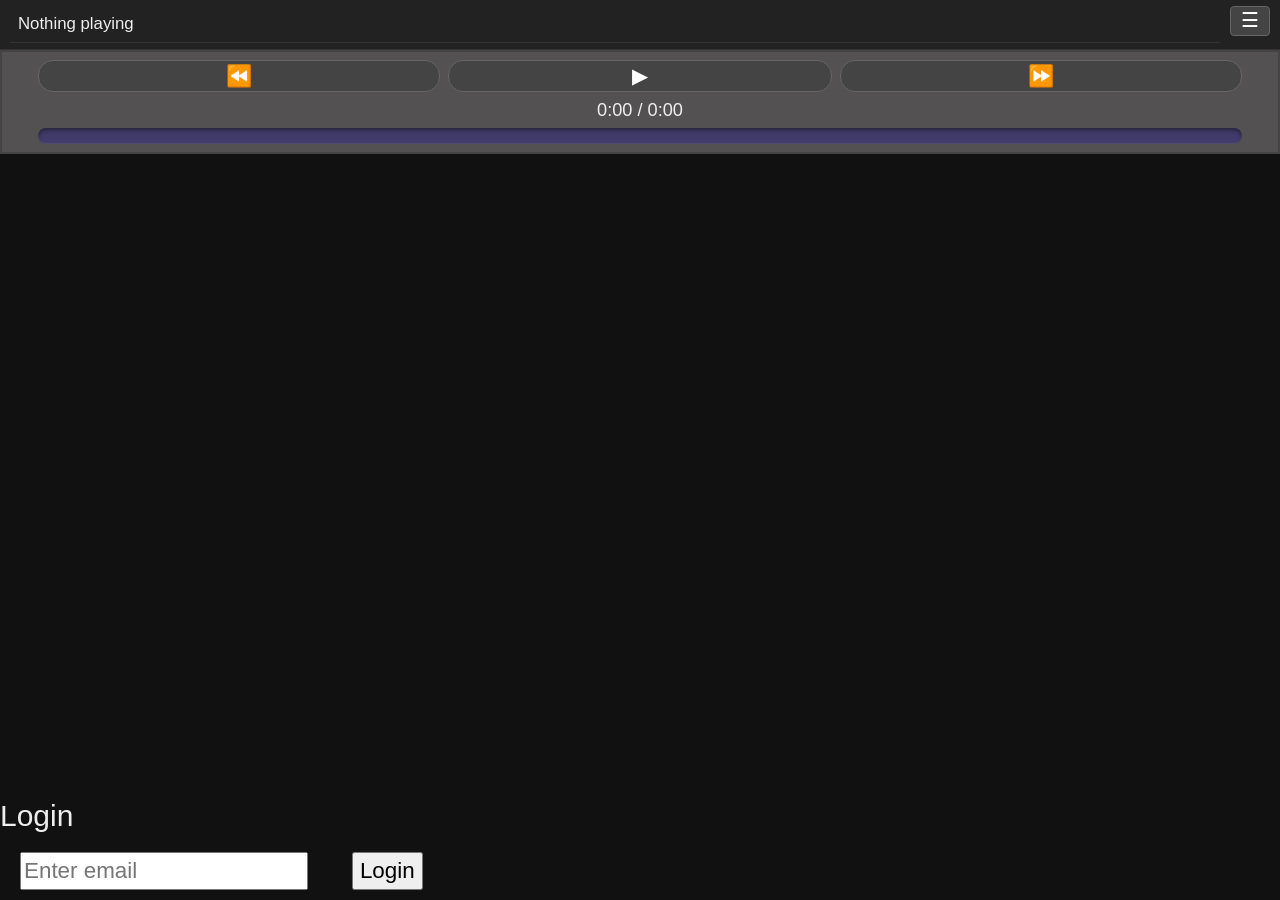
==== index.html @ dd4e54b9 "Initial commit: AudioPWA + server_code" ====
﻿<!DOCTYPE html>
<html lang="en">
<head>
    <meta charset="UTF-8">
    <title>Audiobook Player</title>

    <link rel="manifest" href="/ab/manifest.json">
    <link rel="icon" type="image/png" sizes="64x64" href="/favicon.png">
    <link rel="icon" type="image/png" sizes="192x192" href="/AB/icons/icon-192.png">
    <link rel="icon" type="image/png" sizes="512x512" href="/AB/icons/icon-512.png">
    <link rel="apple-touch-icon" href="/AB/icons/icon-192.png">

    <meta name="theme-color" content="#000000">
    <meta name="background-color" content="#000000">

    <meta name="viewport" content="width=device-width, initial-scale=1.0">

    <link rel="stylesheet" href="https://maxcdn.bootstrapcdn.com/bootstrap/3.4.1/css/bootstrap.min.css">
    <link rel="stylesheet" href="styles.css?ver=8">
</head>

<body>

    <!-- HEADER BAR -->
    <div id="header-bar">
        <div id="now-playing">Nothing playing</div>
        <button id="menu-btn">☰</button>
    </div>

    <!-- SIDE MENU -->
    <div id="side-menu">
        <button id="menu-close-btn">✖</button>

        <input id="tree-search" type="text" placeholder="Search…" />
        <button class="menu-item" id="search-go-btn">🔎 Search</button>
        <button class="menu-item" id="jump-now-btn">🎯 Now Playing</button>

        <div id="volume-row">
            <span class="vol-icon">🔊</span>
            <input id="volumeControl" type="range" min="0" max="1" step="0.01">
        </div>

        <button class="menu-item" id="refresh-tree-btn">🔄 Refresh</button>
        <button class="menu-item" id="logout-btn">🚪 Logout</button>
        <button class="menu-item" id="clear-site-btn">🧹 Clear Data</button>
    </div>

    <!-- PLAYER -->
    <div id="player-container">
        <audio id="player"></audio>

        <div id="custom-player">
            <div id="player-buttons">
                <button id="btn-back">⏪</button>

                <div id="play-wrapper">
                    <button id="btn-play">▶</button>
                    <div id="loading-overlay">Loading…</div>
                </div>

                <button id="btn-forward">⏩</button>
            </div>

            <div id="time-display">0:00 / 0:00</div>
            
            <div id="progress-bar">
                <div id="progress-fill"></div>
            </div>
        </div>
    </div>

    <!-- TREE -->
    <div id="tree-container"></div>

    <!-- LOGIN MODAL -->
    <div id="login-modal">
        <div id="login-box">
            <h2>Login</h2>
            <input id="login-email" type="email" placeholder="Enter email">
            <button id="login-btn">Login</button>
        </div>
    </div>

    <!-- DESCRIPTION MODAL -->
    <div id="desc-modal">
        <div id="desc-modal-content">
            <button id="desc-close-btn">✖</button>
            <pre id="desc-text"></pre>
        </div>
    </div>

    <script src="app.js?ver=9"></script>
    <script src="custom-player.js?ver=8"></script>
    <script src ="tree-search.js?ver=1"></script></script>
</body>
</html>
---- styles.css ----
﻿/* BASELINE */
html, body {
    -webkit-text-size-adjust: 100%;
    text-size-adjust: 100%;
    margin: 0;
    padding: 0;
    height: 100%;
}

body {
    display: flex;
    flex-direction: column;
    background: #111;
    color: #eee;
    overflow: hidden;
}

    body.menu-open {
        overflow: hidden;
        height: 100%;
        position: fixed;
        width: 100%;
    }

    body.keyboard-open {
        position: fixed !important;
        overflow: hidden !important;
        width: 100% !important;
        height: 100% !important;
        touch-action: none !important;
    }

/* HIDE NATIVE AUDIO */
audio {
    width: 0;
    height: 0;
    opacity: 0;
    position: absolute;
    pointer-events: none;
}

/* NOW PLAYING */
#now-playing {
    background: #222;
    padding: 8px;
    border-bottom: 1px solid #333;
    font-size: 1.2em;
}

/* CUSTOM PLAYER */
#player-container {
    background: #7c79799c;
    border: 2px solid #444;
}

#custom-player {
    display: flex;
    flex-direction: column;
    gap: 5px;
    padding: 8px;
    margin: 0 2em;
}

/* BUTTON ROW */
#player-buttons {
    display: flex;
    justify-content: space-between;
    gap: 8px;
}

    #player-buttons button {
        flex: 1;
        font-size: 1.5em;
        padding: 0px 8px;
        background: #444;
        border: 1px solid #666;
        color: #fff;
        border-radius: 15px;
        width: 100%;
    }

/* PROGRESS BAR */
/* PROGRESS BAR */
#progress-bar {
    width: 100%;
    height: 16px;
    border-radius: 12px;
    overflow: hidden;
    /* dark recessed base, like volume track */
    background: #403b69;
    box-shadow: inset 0 2px 4px rgba(0,0,0,0.45), inset 0 -1px 2px rgba(255,255,255,0.15);
}

/* FILLED PART (before position) */
#progress-fill {
    height: 100%;
    width: 0%;
    border-radius: inherit;
    /* raised, lighter part (like volume green) */
    background: #99d399;
    box-shadow: 0 2px 4px rgba(0,0,0,0.6), inset 0 2px 3px rgba(255,255,255,0.35), inset 0 -2px 3px rgba(0,0,0,0.4);
}


/* TIME DISPLAY */
#time-display {
    font-size: 1.3em;
    text-align: center;
}

/* TREE */
#tree-container {
    flex: 1;
    overflow-y: auto;
    padding: 8px;
    font-size: 1.6em;
}

/* LOGIN MODAL */
#login-box input,
#login-box button {
    font-size: 1.6em;
    color: black;
    margin: 10px 20px;
}

/* ICONS */
.folder-icon {
    width: 1em;
    height: 1em;
}

.book-cover {
    height: 5em;
}

/* LOADING OVERLAY — KEEP EXACTLY AS BASELINE */
#loading-overlay {
    position: absolute;
    top: 0px;
    left: 50%;
    transform: translateX(-50%);
    width: 100%;
    max-width: 80vw;
    padding: 8px 16px;
    background: rgb(255 255 255 / 65%);
    color: #de0e0e;
    border-radius: 10px;
    font-size: 1.2em;
    text-align: center;
    display: none;
    z-index: 9999;
    box-shadow: 0 4px 12px rgba(0,0,0,0.4);
    transition: opacity 0.2s ease;
}

    #loading-overlay::after {
        content: "";
        display: inline-block;
        width: 1em;
        height: 1em;
        margin-left: 8px;
        border: 3px solid #de0e0e;
        border-top-color: transparent;
        border-radius: 50%;
        animation: spin 0.7s linear infinite;
    }

@keyframes spin {
    to {
        transform: rotate(360deg);
    }
}

/* HEADER BAR */
#header-bar {
    display: flex;
    align-items: flex-start;
    gap: 10px;
    padding: 6px 10px;
    background: #222;
    border-bottom: 1px solid #333;
    min-height: 2.2em;
}

#menu-btn {
    padding: 4px 10px;
    background: #444;
    border: 1px solid #666;
    color: #fff;
    border-radius: 4px;
    font-size: 1.4em;
    line-height: 1em;
}

#now-playing {
    flex: 1;
    font-size: 1.2em;
    white-space: normal;
    overflow: visible;
    text-overflow: clip;
    line-height: 1.2em;
}

/* SIDE MENU */
#side-menu {
    position: fixed;
    top: 0;
    right: -100%;
    width: 60%;
    height: 100%;
    background: #f5f5f5b3;
    border-left: 1px solid #1e0be7;
    padding: 0px 15px 0px 3px;
    display: flex;
    flex-direction: column;
    gap: 5px;
    transition: right 0.25s ease;
    z-index: 9999;
    overflow-y: auto;
    -webkit-overflow-scrolling: touch;
}

    #side-menu button {
        padding: 10px;
        background: #444;
        border: 1px solid #666;
        color: #fff;
        border-radius: 6px;
        font-size: 1.2em;
    }

    #side-menu.open {
        right: 0;
    }

        #side-menu.open::before {
            content: "";
            position: fixed;
            top: 0;
            left: 0;
            width: 100vw;
            height: 100vh;
            background: rgba(0,0,0,0.4);
            z-index: -1;
        }

#menu-close-btn {
    align-self: flex-end;
    background: none;
    border: none;
    color: #fff;
    font-size: 1.6em;
    padding: 0;
    margin-bottom: 10px;
}

/* TREE STRUCTURE */
.tree-node {
    position: relative;
    padding-left: 0.5em;
    margin-left: 0.5em;
    border-left: 1px solid rgba(255,255,255,0.45);
}

.tree-row {
    position: relative;
    display: flex;
    align-items: center;
    gap: 6px;
    padding: 4px 0;
}

    .tree-row::before {
        content: "";
        position: absolute;
        left: -0.5em;
        top: 0.9em;
        width: 0.5em;
        height: 1px;
        background: rgba(255,255,255,0.45);
    }

#tree-container > .tree-row::before {
    display: none;
}

.folder-name {
    flex-grow: 1;
    word-break: break-all;
}

/* FILE ITEMS */
.file-item {
    position: relative;
    padding-left: 0.1em;
    margin-left: 0.5em;
    line-height: 1.3em;
    word-break: break-all;
}

    .file-item::before {
        content: "";
        position: absolute;
        left: -0.99em;
        width: 0.7em;
        top: 0.65em;
        height: 1px;
        background: rgba(255,255,255,0.45);
    }

/* ACTIVE FILE */
.file-active {
    font-weight: bold;
}

/* SEARCH HIGHLIGHT */
.tree-highlight {
    background: rgba(255, 255, 0, 0.25);
    border-radius: 4px;
}

/* NOW PLAYING HIGHLIGHT */
.now-playing-item {
    background: rgba(0, 150, 255, 0.25);
    border-left: 3px solid #00aaff;
    border-radius: 4px;
}

/* SEARCH BOX */
#tree-search {
    color: #0d0d0d;
    font-size: 1.5em;
    padding: 2px 0 2px 4px;
    border-radius: 5px;
}

/* VOLUME CONTROL */
#volume-row {
    display: flex;
    align-items: center;
    gap: 10px;
    margin: 4px 0 8px 0;
}

.vol-icon {
    font-size: 1.8em;
    color: #111;
    background: black;
    border-radius: 50%;
    width: 1.8em;
    height: 1.8em;
    display: flex;
    align-items: center;
    justify-content: center;
    line-height: 1;
    padding: 0;
}

/* RANGE */
#volumeControl {
    -webkit-appearance: none;
    appearance: none;
    flex: 1;
    width: 100%;
    height: 10px;
    border-radius: 6px;
    outline: none;
    margin: 0;
    background: linear-gradient(to right, #99d399 0%, #99d399 var(--val, 50%), #403b69 var(--val, 50%), #403b69 100%);
    box-shadow: inset 0 2px 4px rgba(0,0,0,0.45), inset 0 -1px 2px rgba(255,255,255,0.15);
}

    #volumeControl::-webkit-slider-thumb {
        -webkit-appearance: none;
        width: 20px;
        height: 20px;
        background: #00cc00;
        border: 4px solid red;
        border-radius: 50%;
        cursor: pointer;
        box-shadow: 0 2px 4px rgba(0,0,0,0.6), inset 0 2px 3px rgba(255,255,255,0.35), inset 0 -2px 3px rgba(0,0,0,0.4);
    }

    #volumeControl::-moz-range-thumb {
        width: 20px;
        height: 20px;
        background: #00cc00;
        border: 4px solid red;
        border-radius: 50%;
        cursor: pointer;
        box-shadow: 0 2px 4px rgba(0,0,0,0.6), inset 0 2px 3px rgba(255,255,255,0.35), inset 0 -2px 3px rgba(0,0,0,0.4);
    }

    #volumeControl::-moz-range-track {
        height: 10px;
        border-radius: 6px;
        background: #403b69;
        box-shadow: inset 0 2px 4px rgba(0,0,0,0.45), inset 0 -1px 2px rgba(255,255,255,0.15);
    }

/* ℹ BUTTON */
.desc-icon-inline {
    background: #1e6bff82;
    color: white;
    border-radius: 50%;
    border: none;
    width: 1em;
    min-width: 1em;
    height: 1em;
    display: inline-flex;
    align-items: center;
    justify-content: center;
    font-size: 14px;
    cursor: pointer;
    padding: 0;
    line-height: 1;
    flex-shrink: 0;
    box-sizing: border-box;
    font-size: 1em;
}


/* BIG COVER */
.book-cover-wrapper {
    margin-top: 6px;
}

.book-cover {
    max-width: 150px;
    display: block;
}

/* DESCRIPTION MODAL */
#desc-modal {
    position: fixed;
    top: 0;
    left: 0;
    width: 100vw;
    height: 100vh;
    background: rgba(0,0,0,0.7);
    display: none;
    justify-content: center;
    align-items: center;
    z-index: 99999;
}

#desc-modal-content {
    background: #222;
    padding: 20px;
    border-radius: 10px;
    /* max-width: 90vw; */
    max-height: 99vh;
    overflow-y: auto;
    color: #eee;
    font-size: 1.2em;
    position: relative;
}

#desc-close-btn {
    position: fixed;
    top: 23px;
    right: 35px;
    font-size: 1.5em;
    background: none;
    border: none;
    color: #eee;
    cursor: pointer;
    border-radius: 50%;
    background: #733636;
    width: 1.5em;
    height: 1.5em;
}

/* === FIX: PLAY BUTTON = 33% WIDTH === */
#btn-back,
#btn-forward,
#play-wrapper {
    flex: 1;
}

#play-wrapper {
    position: relative;
    display: flex;
}

#btn-play {
    width: 100%;
}


#desc-text {
    white-space: pre-wrap !important; /* сохраняет \n, но разрешает переносы */
    word-break: break-word !important;
    overflow-wrap: break-word !important;
    overflow-x: hidden !important;
    background: #f7f4e9 !important; /* мягкий бумажный белый */
    color: #050505 !important; /* глубокий чёрный текст */
    padding: 1em !important; /* как поля страницы */
    border-radius: 6px !important; /* чуть мягче */
    font-family: "Georgia", "Times New Roman", serif !important; /* книжный шрифт */
    line-height: 1.2 !important; /* читаемость */
    font-size: 1.3em !important; /* чуть крупнее */
}
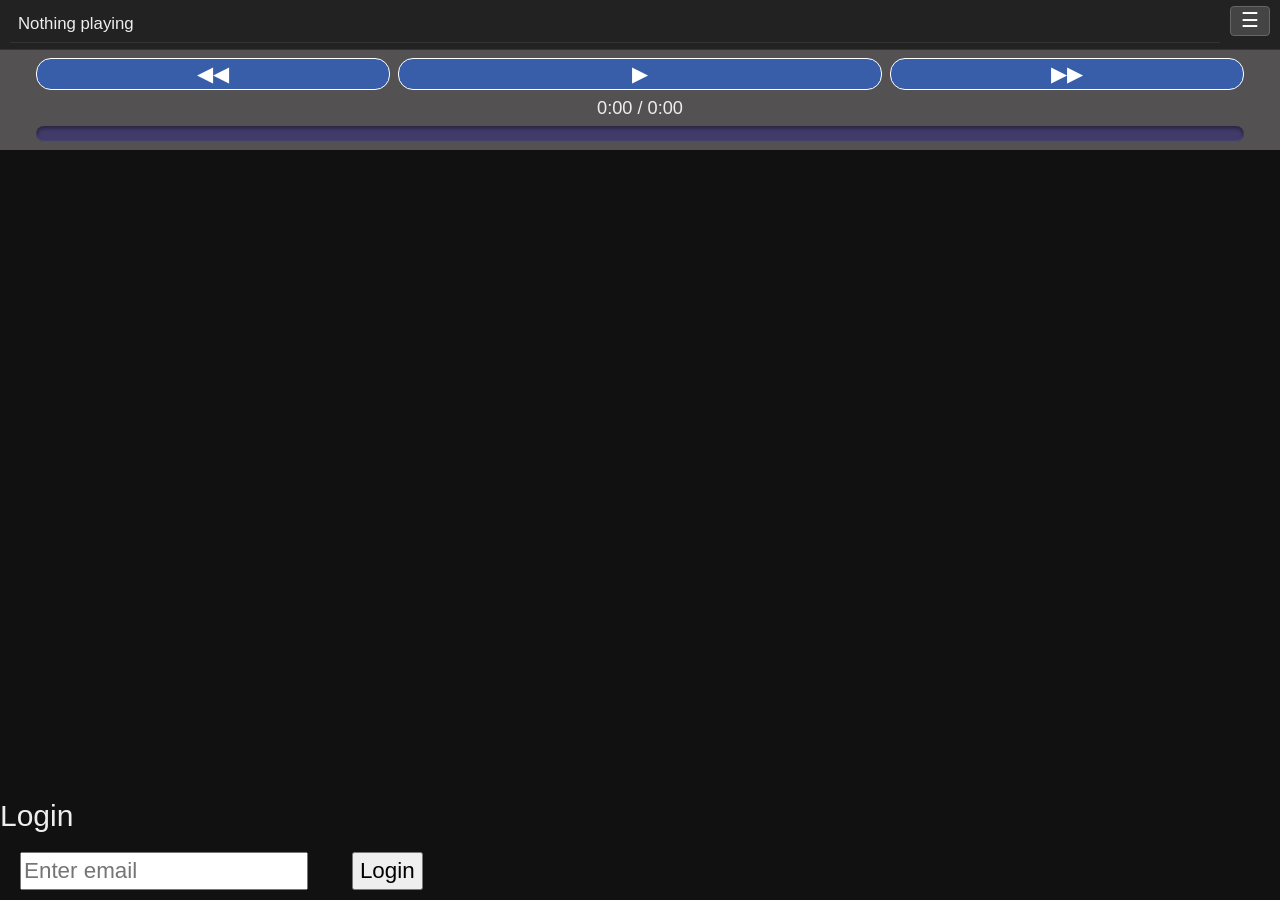
==== commit 9197f444: "Initial commit: AudioPWA + server_code" ====
--- a/index.html
+++ b/index.html
@@ -42,7 +42,9 @@
 
         <button class="menu-item" id="refresh-tree-btn">🔄 Refresh</button>
         <button class="menu-item" id="logout-btn">🚪 Logout</button>
-        <button class="menu-item" id="clear-site-btn">🧹 Clear Data</button>
+        <button class="menu-item" id="clear-site-btn">🧹 Update (V 1.0)</button>
+
+        <div id="user-email" class="menu-email"></div>
     </div>
 
     <!-- PLAYER -->
@@ -51,14 +53,14 @@
 
         <div id="custom-player">
             <div id="player-buttons">
-                <button id="btn-back">⏪</button>
+                <button id="btn-back">◀◀</button>
 
                 <div id="play-wrapper">
                     <button id="btn-play">▶</button>
                     <div id="loading-overlay">Loading…</div>
                 </div>
 
-                <button id="btn-forward">⏩</button>
+                <button id="btn-forward">▶▶</button>
             </div>
 
             <div id="time-display">0:00 / 0:00</div>
--- a/styles.css
+++ b/styles.css
@@ -50,7 +50,7 @@
 /* CUSTOM PLAYER */
 #player-container {
     background: #7c79799c;
-    border: 2px solid #444;
+    
 }
 
 #custom-player {
@@ -72,8 +72,8 @@
         flex: 1;
         font-size: 1.5em;
         padding: 0px 8px;
-        background: #444;
-        border: 1px solid #666;
+        background: #1e6bff82;
+        border: 1px solid #fff;
         color: #fff;
         border-radius: 15px;
         width: 100%;
@@ -130,9 +130,7 @@
     height: 1em;
 }
 
-.book-cover {
-    height: 5em;
-}
+ 
 
 /* LOADING OVERLAY — KEEP EXACTLY AS BASELINE */
 #loading-overlay {
@@ -209,8 +207,8 @@
     right: -100%;
     width: 60%;
     height: 100%;
-    background: #f5f5f5b3;
-    border-left: 1px solid #1e0be7;
+    background: #7b7373de;
+    border-left: 2px solid #1e0be7;
     padding: 0px 15px 0px 3px;
     display: flex;
     flex-direction: column;
@@ -224,7 +222,7 @@
     #side-menu button {
         padding: 10px;
         background: #444;
-        border: 1px solid #666;
+        border: 1px solid #b89191;
         color: #fff;
         border-radius: 6px;
         font-size: 1.2em;
@@ -423,12 +421,12 @@
 
 /* BIG COVER */
 .book-cover-wrapper {
-    margin-top: 6px;
+    margin-top: 3px;
 }
 
 .book-cover {
-    max-width: 150px;
-    display: block;
+    margin: 2px auto;
+    width: 6em;
 }
 
 /* DESCRIPTION MODAL */
@@ -476,8 +474,10 @@
 #btn-back,
 #btn-forward,
 #play-wrapper {
-    flex: 1;
-}
+    width: 40%;
+}
+ 
+
 
 #play-wrapper {
     position: relative;
@@ -502,4 +502,29 @@
     line-height: 1.2 !important; /* читаемость */
     font-size: 1.3em !important; /* чуть крупнее */
 }
- 
+
+#user-email {
+    background: #624dbe82;
+    border-radius: 5px;
+    height: 2em;
+    padding: 5px;
+    text-align: center;
+    word-break: break-all;
+    height: auto;
+    font-size:1.2em;
+}
+
+.arrow {
+    font-size: 1.1em;
+    background-color: #1e6bff82;
+    border-radius: 50%;
+    width: 1.2em;
+    height: 1.2em;
+    border: 1px solid white;
+    display: flex;
+    align-items: center;
+    justify-content: center;
+    line-height: 1;
+    cursor: pointer;
+    min-width: 1.2em;
+}
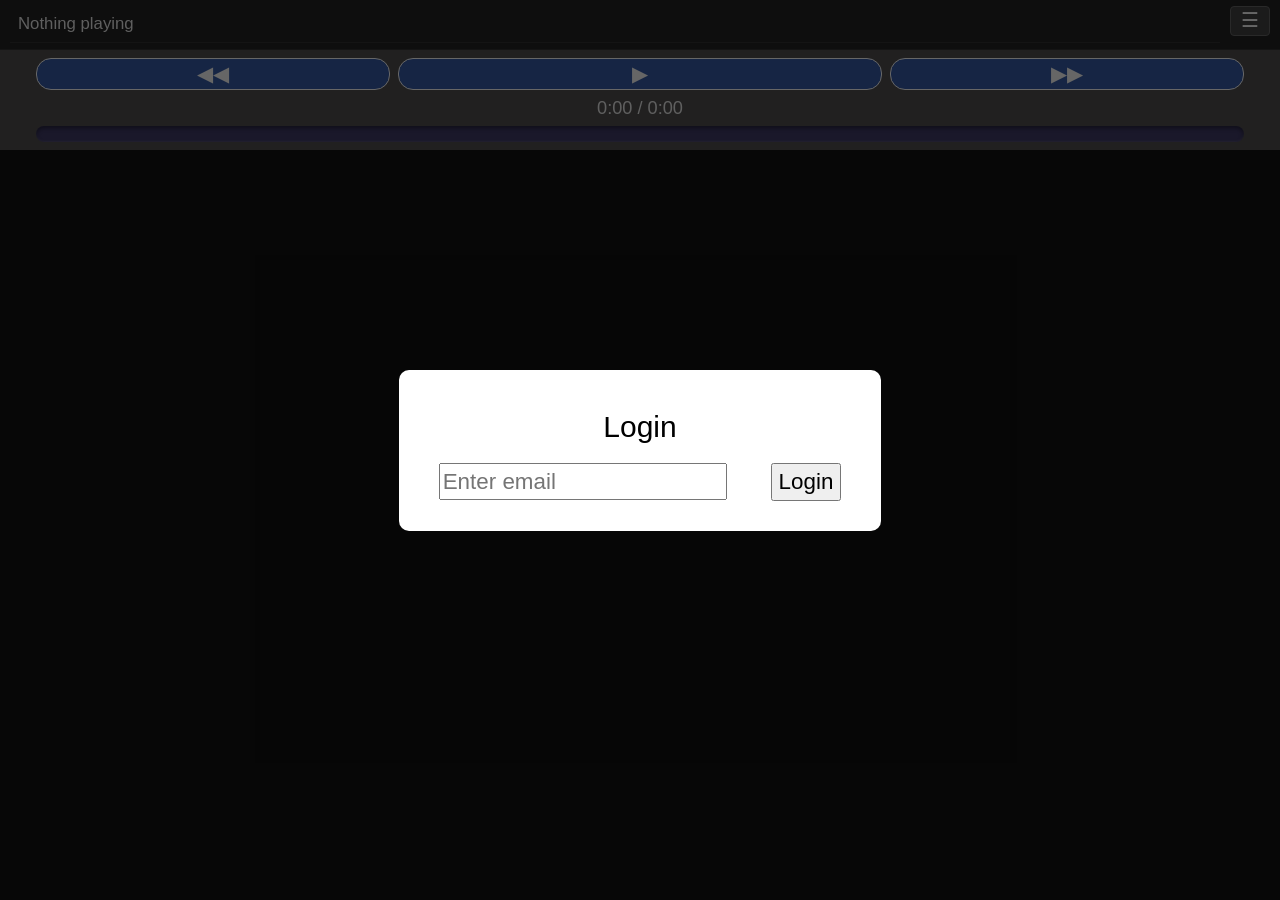
==== commit 4ac72193: "Initial commit: AudioPWA + server_code" ====
--- a/index.html
+++ b/index.html
@@ -64,7 +64,7 @@
             </div>
 
             <div id="time-display">0:00 / 0:00</div>
-            
+
             <div id="progress-bar">
                 <div id="progress-fill"></div>
             </div>
@@ -75,9 +75,13 @@
     <div id="tree-container"></div>
 
     <!-- LOGIN MODAL -->
-    <div id="login-modal">
+    <div id="login-modal" style="
+    display: flex;
+    justify-content: center;
+    align-items: center;
+">
         <div id="login-box">
-            <h2>Login</h2>
+            <h2 style="color:#000">Login</h2>
             <input id="login-email" type="email" placeholder="Enter email">
             <button id="login-btn">Login</button>
         </div>
@@ -93,7 +97,7 @@
 
     <script src="app.js?ver=9"></script>
     <script src="custom-player.js?ver=8"></script>
-    <script src ="tree-search.js?ver=1"></script></script>
+    <script src="tree-search.js?ver=1"></script></script>
 </body>
 </html>
 
--- a/styles.css
+++ b/styles.css
@@ -122,6 +122,21 @@
     font-size: 1.6em;
     color: black;
     margin: 10px 20px;
+}
+#login-modal {
+    position: fixed;
+    top: 0;
+    left: 0;
+    width: 100%;
+    height: 100%;
+    background: rgba(0,0,0,0.6);
+}
+
+#login-box {
+    background: #fff;
+    padding: 20px;
+    border-radius: 10px;
+    text-align: center;
 }
 
 /* ICONS */
